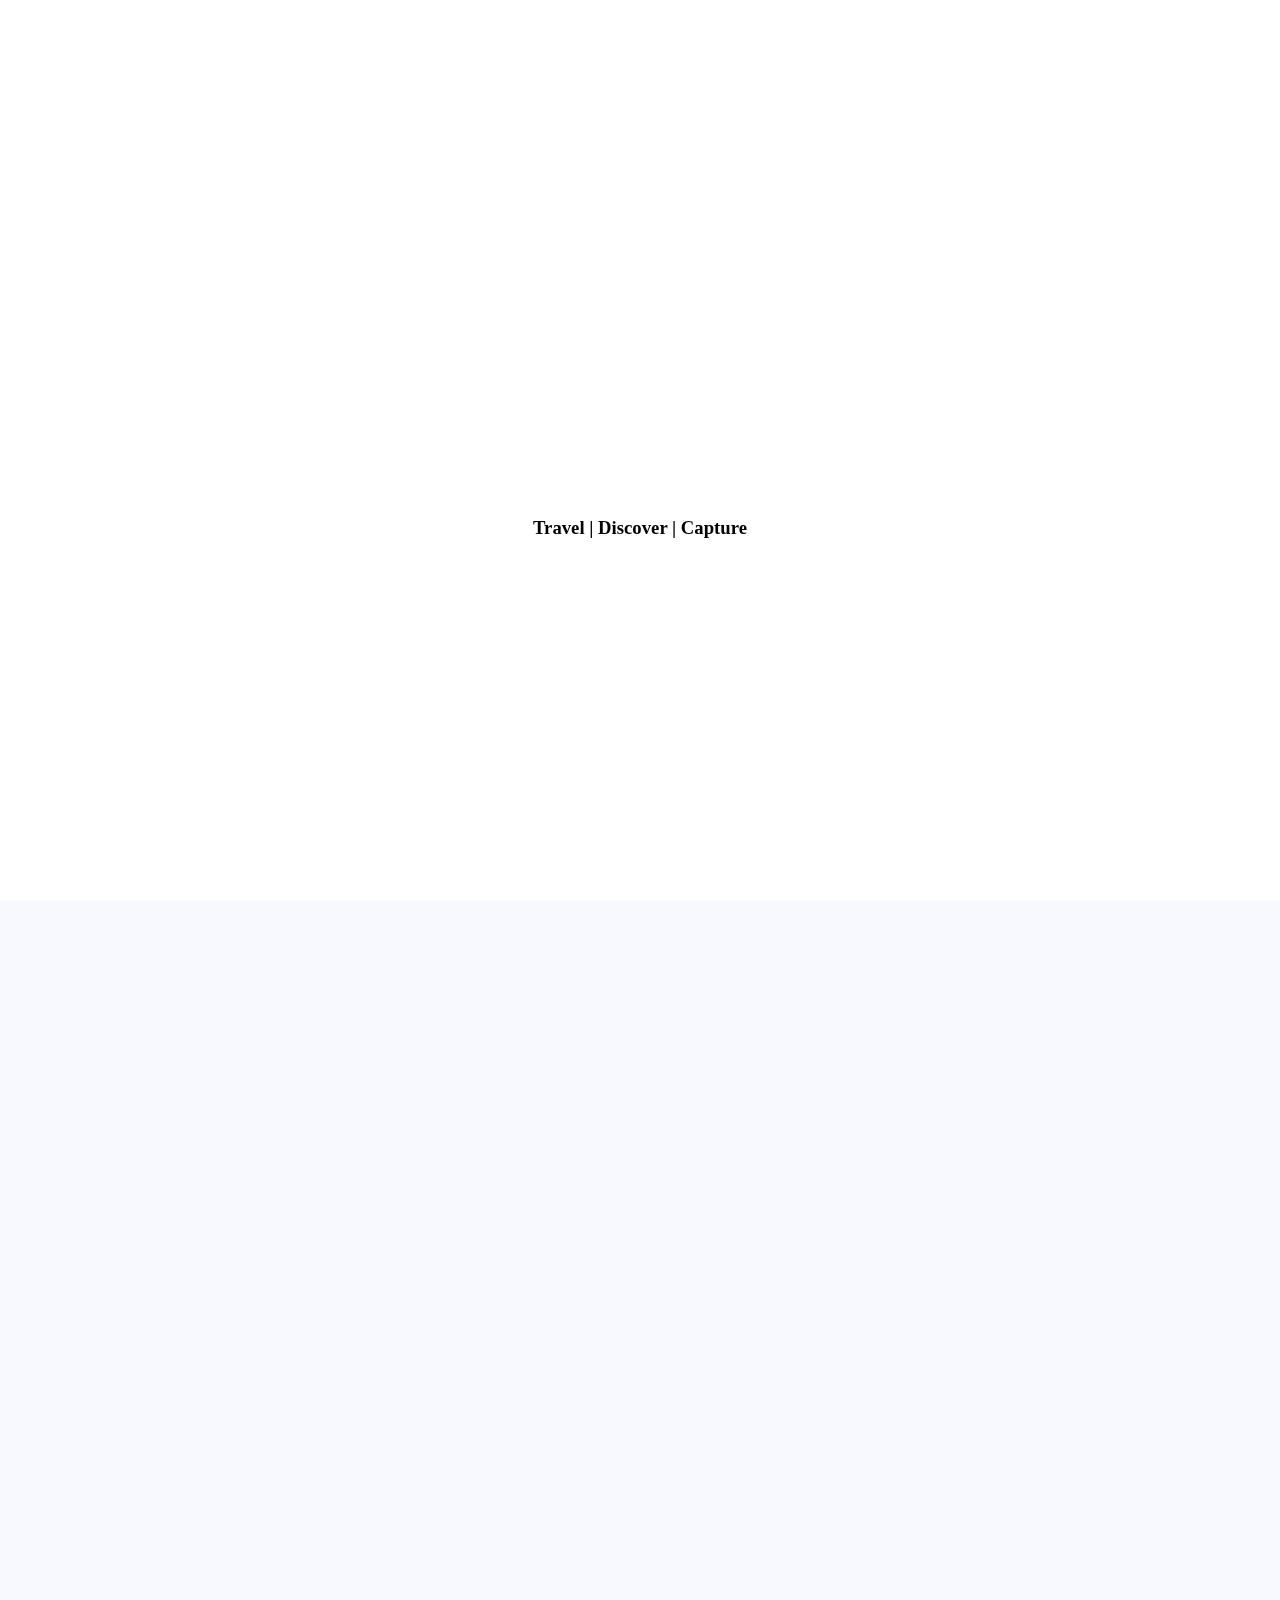
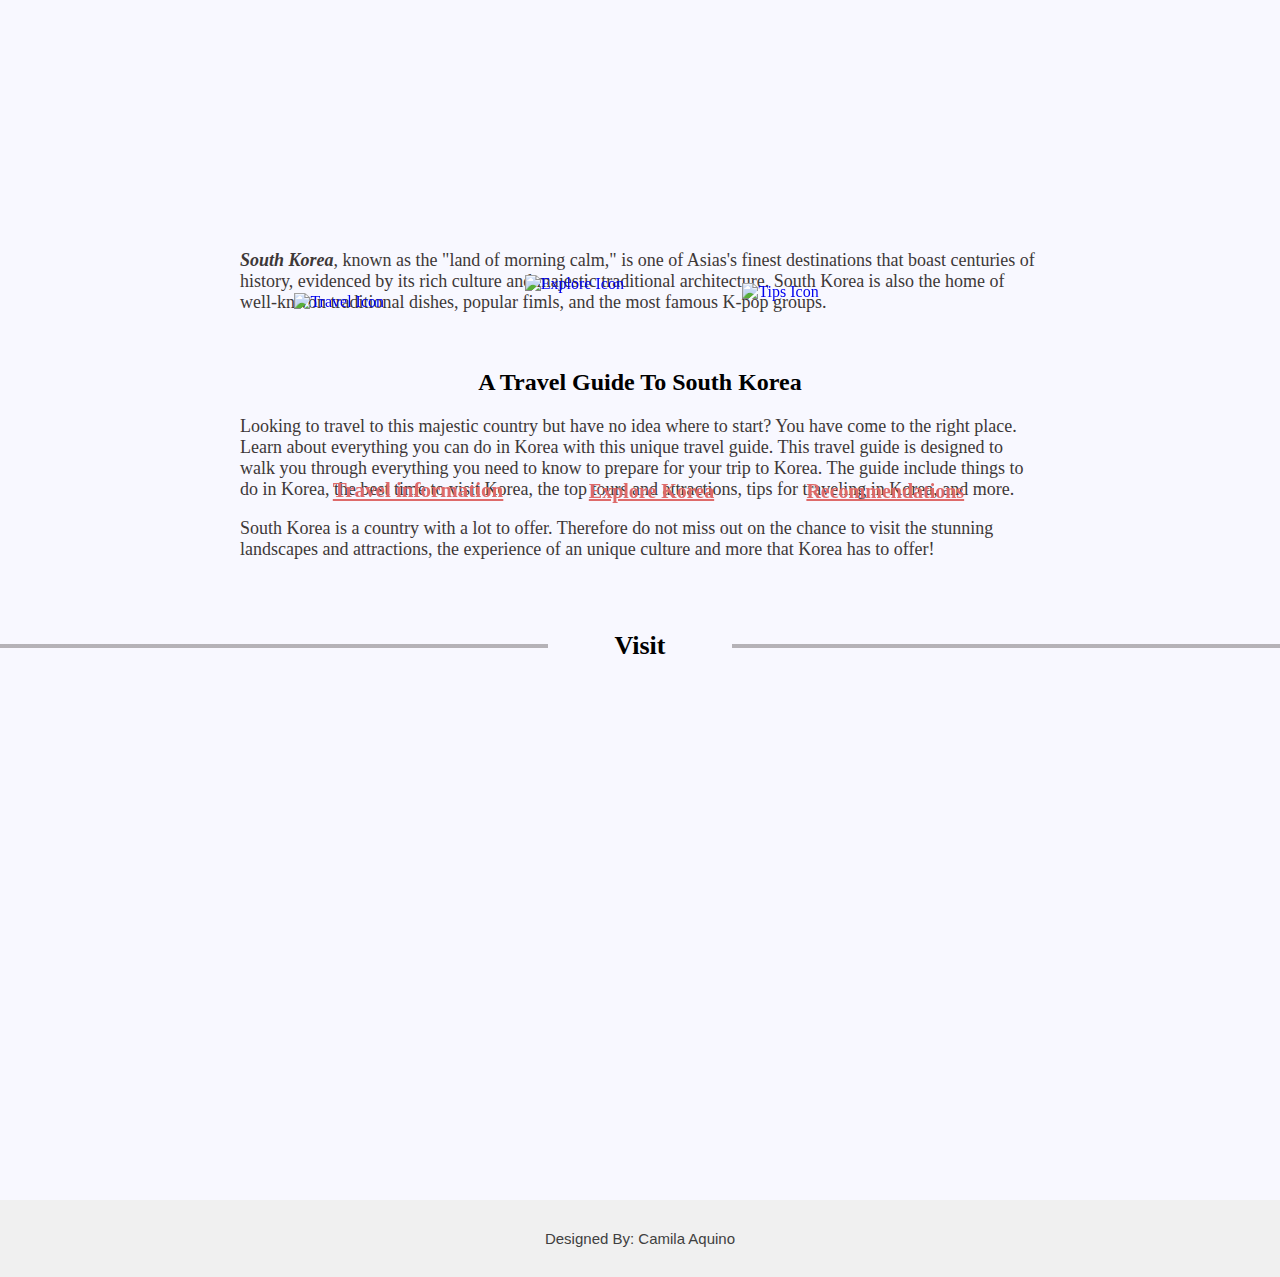
==== index.html @ 9cc28770 "Add files via upload" ====
<!DOCTYPE html>
<html>
    <head> 
        <title> Travel Guide to South Korea </title>

        <link rel="stylesheet" href="index.css">
    </head>


    <header>

        <!-- First container -->
        <div class="container container_solid">
          <div class="title_wrapper">
             <h1>The Land Of Morning Calm</h1>
              <div class="sub_tittle">
                 <center>
                   <h3 style="font-family: 'Ink Free', serif;"> Travel | Discover | Capture </h3>
                 </center>
              </div>
          </div>
        </div>
      
        <!-- Second container -->
        <div class="container container_image" aria-hidden="true" >
          <div class="title_wrapper">
            <h1 style="font-family: 'Century Gothic', sans-serif;">South Korea</h1>
          </div>
        </div>
      
    </header>
      
    
    <section>
        
        <p>
            <i><b>South Korea</b></i>, known as the "land of morning calm," is one of Asias's finest destinations that 
            boast centuries of history, evidenced by its rich culture and majestic traditional architecture. 
            South Korea is also the home of well-knwon traditional dishes, popular fimls, and the most famous K-pop groups.
        </p>

        <br/>

        <center><h2>A Travel Guide To South Korea</h2></center>
        <p>
         Looking to travel to this majestic country but have no idea where to start? You have come to the right place. 
         Learn about everything you can do in Korea with this unique travel guide. 
         This travel guide is designed to walk you through everything you need to know to prepare for your trip to Korea. 
         The guide include things to do in Korea, the best time to visit Korea, 
         the top tours and attractions, tips for traveling in Korea, and more.
        </p>
        <p>
            South Korea is a country with a lot to offer. 
            Therefore do not miss out on the chance to visit the stunning landscapes and attractions, the experience of an unique culture
            and more that Korea has to offer!
        </p>
       </br>
       <br/>
       

       <h1 class="fancy" style="--w: 50vw;--c: #140b0b4b;--b:4px;--g: 40px" >Visit</h1>
      </br>
        <a href="travelinformation.html">
           <img src="Media/icon1.png" class="travel_icon" alt="Travel Icon" height="210">
        </a>
        <h3> 
           <a href="travelinformation.html" class="travel_title"> Travel information </a>
        </h3>
   
        <a href="explorekorea.html">
           <img src="Media/icon2.png" class="explore_icon" alt="Explore Icon"  height="228">
        </a>
        <h3> 
           <a href="explorekorea.html" class="explore_title">Explore Korea</a>
        </h3>
   
        <a href="tipsandrecommendations.html">
           <img src="Media/icon3.png" class="tips_icon" alt="Tips Icon"  height="220">
        </a>
        <h3> 
           <a href="tipsandrecommendations.html" class="tips_title"> Recommendations </a>
        </h3>
     
    </section>

    <br/>
    <br/>
    <footer>
      <div class="footer">
      <div class="row">
       Designed By: Camila Aquino
      </div>
      </footer>



</html>
---- index.css ----
body{
  background-color: #F8F8FF;
}

header {
  height: 200vh;
}

.container {
  /* hide fixed overflow contents */
  clip: rect(0, auto, auto, 0);

  /* does not work if overflow = visible */
  overflow: hidden;

  /* only works with absolute positioning */
  position: absolute;

  /* Make sure containers are full-width and height */
  height: 100vh;
  left: 0;
  width: 100%;
  
  
  /* safari hack */
  -webkit-mask-image: -webkit-linear-gradient(top, #ffffff 0%,#ffffff 100%);
}

.container_solid {
  background: white;
  
  /* position this container at the top of its parent element */
  top: 0;
}

.title_wrapper {
  position: fixed;
  display: block;  
  margin: auto;
  width: 100%;
  /* center the text wrapper vertically */
  top: 50%;
  -webkit-transform: translateY(-50%);
      -ms-transform: translateY(-50%);
          transform: translateY(-50%);
}

.title_wrapper h1 {
  text-align: center;
  font-size: 70px;
  text-transform: uppercase;
  text-align: center;
  font-family: 'Century Gothic', serif;
  font-weight: 900;
}

.sub_title h3 {
    text-align: center;
    font-size: 50px;
    text-transform: uppercase;
    text-align: center;
    font-family: 'Century Gothic', serif;
    font-weight: 900;  
}

.container_solid .title_wrapper h1 {
  /* the text background */
  background: url(Media/intro8.jpg);
  background-size: 100vw auto;
  background-position: center;
  
  /* clip the text is possible */
  text-fill-color: transparent;
  -webkit-text-fill-color: transparent;
  background-clip: text;
  -webkit-background-clip: text;
  
  /* fallback text color */
  color: black;
}

.container_image {
  /* Grab a free image from unsplash */
  background-image: url(Media/intro7.jpg);
  background-size:100vw auto;
  background-position: center;
  background-attachment: fixed;
  
  /* position the second container below the first container */
  top: 100vh;
}

.container_image .title_wrapper h1 {
  color: rgb(255, 255, 255);
}


section {
  min-height: 100vh;
  padding: 2em;
  margin: auto;
  max-width: 800px;
}

section h2 {
  font-family: 'Ink Free', serif;
}

section p {
  font-family: -apple-system, BlinkMacSystemFont, "Segoe UI", Helvetica, Arial, sans-serif, "Apple Color Emoji", "Segoe UI Emoji";
}



.fancy {
    --b: 4px;   /* control the border thickness */
    --w: 100px;  /* control the width of the line*/
    --g: 5px;  /* control the gap */
    --c: #ffffff;
   
    width: fit-content;
    padding: 0 1em;
    
    
    color: #000000;
    font-size: 26px;
    font-family: 'Ink Free', Segoe UI;
    border-image: 
       linear-gradient(
         #0000      calc(50% - var(--b)/2),
         var(--c) 0 calc(50% + var(--b)/2),
         #0000    0) 
      1/0 var(--w)/calc(var(--w) + var(--g));
    margin-inline: auto;
  }
  
  
  h1 {
    font-family: 'Calibri Light', Segoe UI;
    font-size: 2.0rem;
  }


  
  section p {
    font-family: 'Calibri Light', Segoe UI;
    font-size: 18px;
    color: rgb(62, 56, 56);
  }

  section ul {
    font-family: 'Calibri Light', Segoe UI;
    font-size: 18px;
    color: rgb(62, 56, 56);
  }









/* Icons */

/*Travel icon*/
.travel_icon{
    position: absolute;
    bottom: -94vw;
    left: 23vw;
 } 

 .travel_title{
    position: absolute;
    bottom: -94vw;
    left: 26vw;
    font-size: 19px;
    color: #de6a6a;
    font-family: 'Calibri Light', serif;
    font-size: 21px;
 }

 /*Explore icon*/
 .explore_icon{
    position: absolute;
    bottom: -94vw;
    left: 41vw;
 } 

 .explore_title{
    position: absolute;
    bottom: -94vw;
    left: 46vw;
    font-size: 20px;
    color: #de6a6a;
    font-family: 'Calibri Light', serif;
 }

  /*Tips icon*/
  .tips_icon{
    position: absolute;
    bottom: -94vw;
    left: 58vw;
 } 

 .tips_title{
    position: absolute;
    bottom: -94vw;
    left: 63vw;
    font-size: 20px;
    color: #de6a6a;
    font-family: 'Calibri Light', serif;
 }







 
 body{
  margin:0;
  overflow-x:hidden;
  }
  
  .footer{
  background:		#F0F0F0;
  font-size: 15px;
  color: 	#404040;
  padding:30px 0px;
  font-family: 'Calibri Light', sans-serif;
  text-align:center;
  }
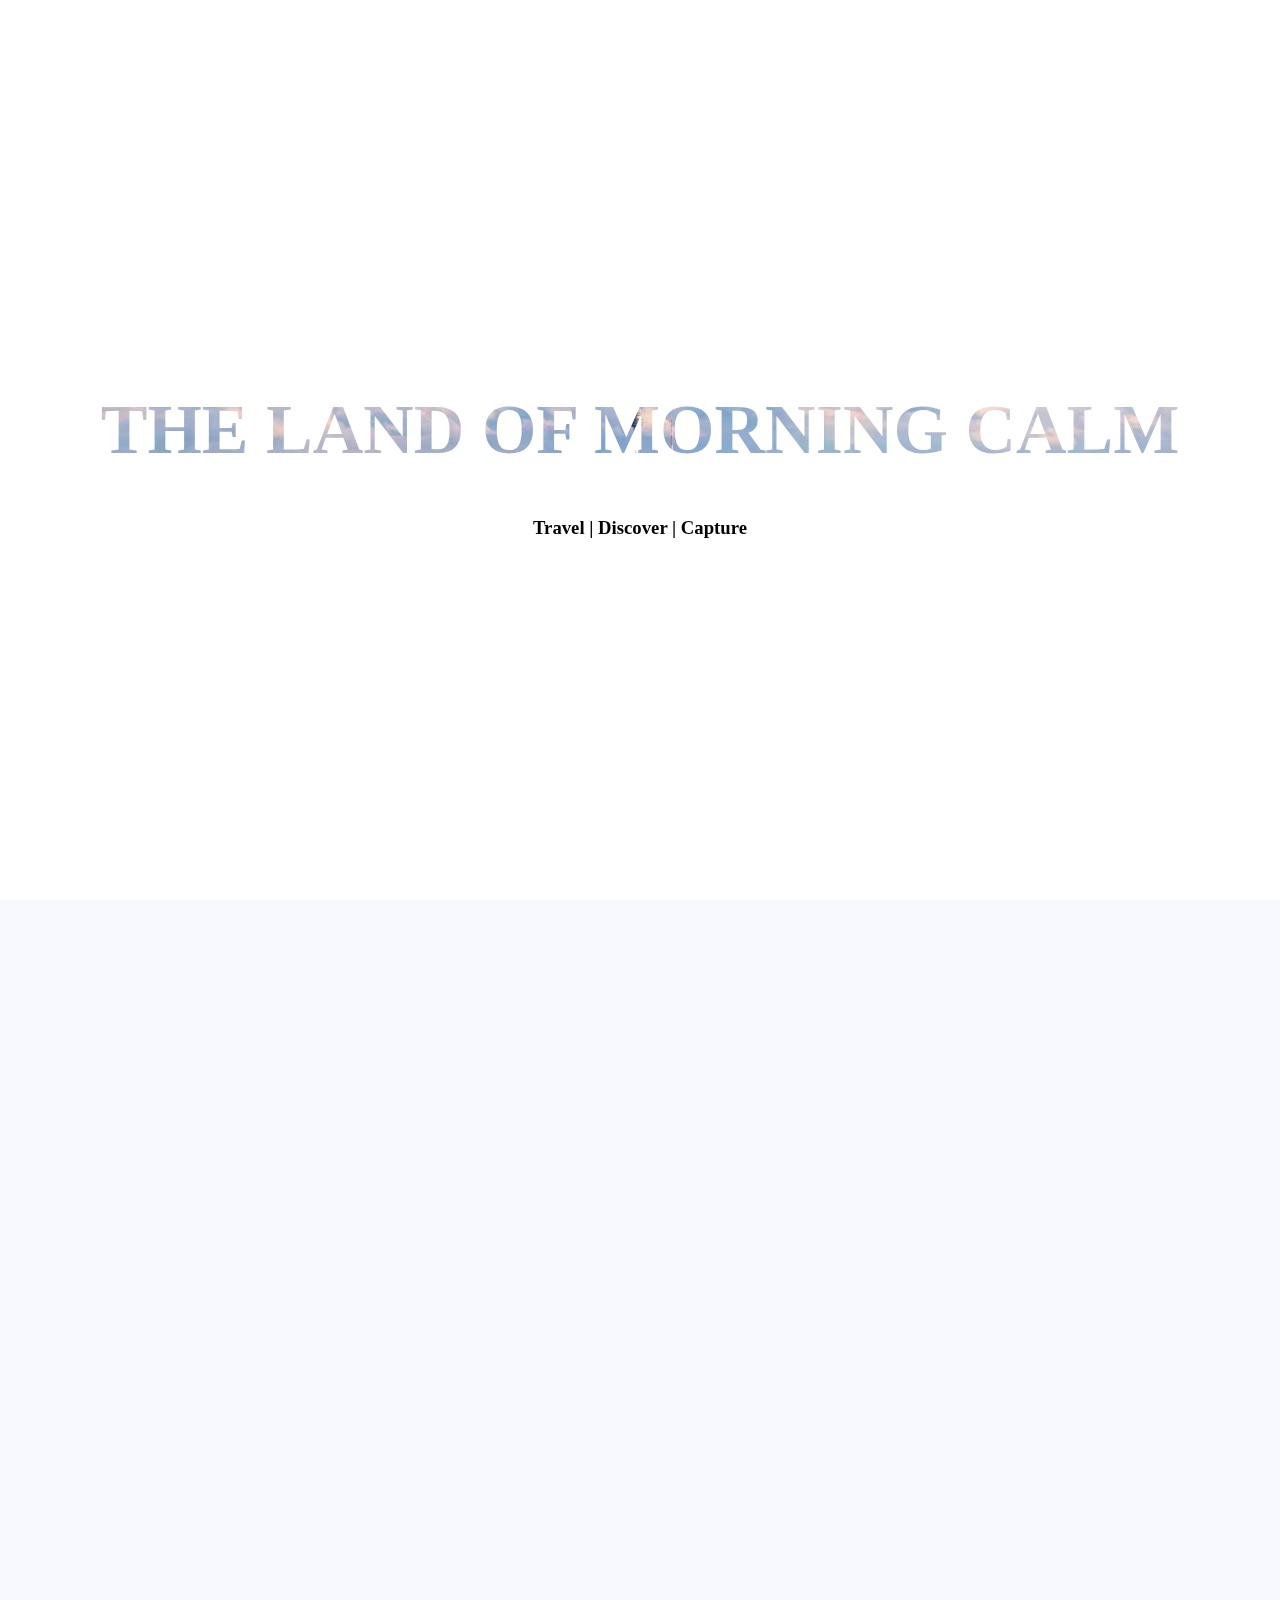
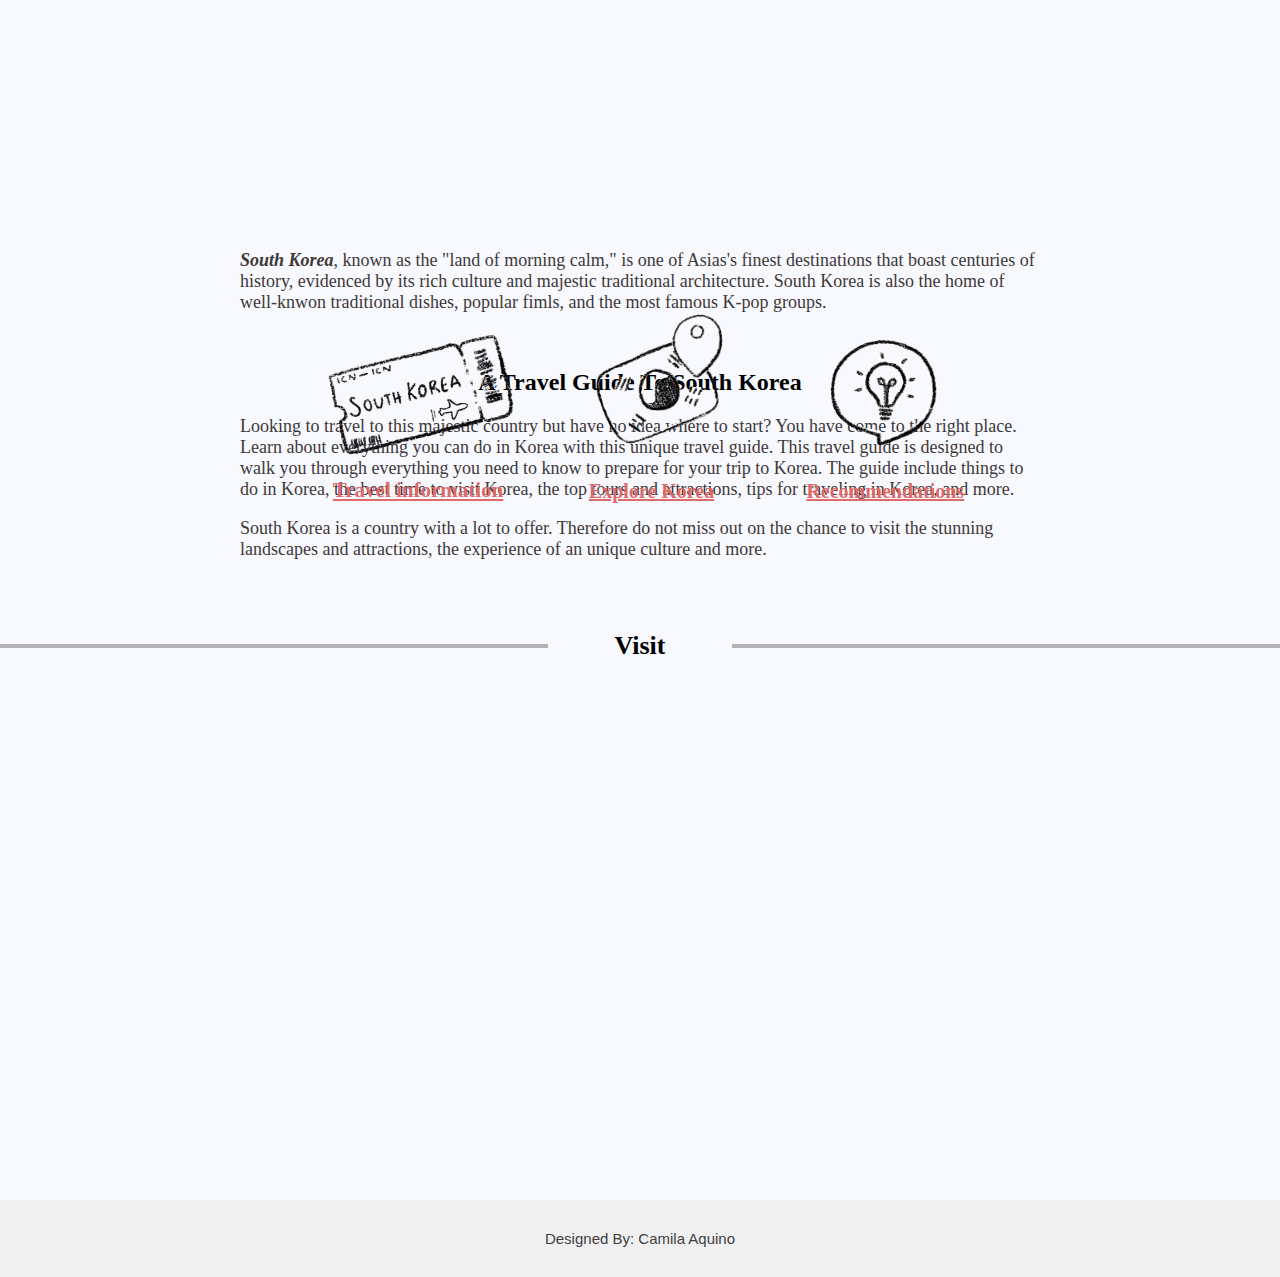
==== commit 8b2e9131: "Add files via upload" ====
--- a/index.html
+++ b/index.html
@@ -52,7 +52,7 @@
         <p>
             South Korea is a country with a lot to offer. 
             Therefore do not miss out on the chance to visit the stunning landscapes and attractions, the experience of an unique culture
-            and more that Korea has to offer!
+            and more.
         </p>
        </br>
        <br/>
